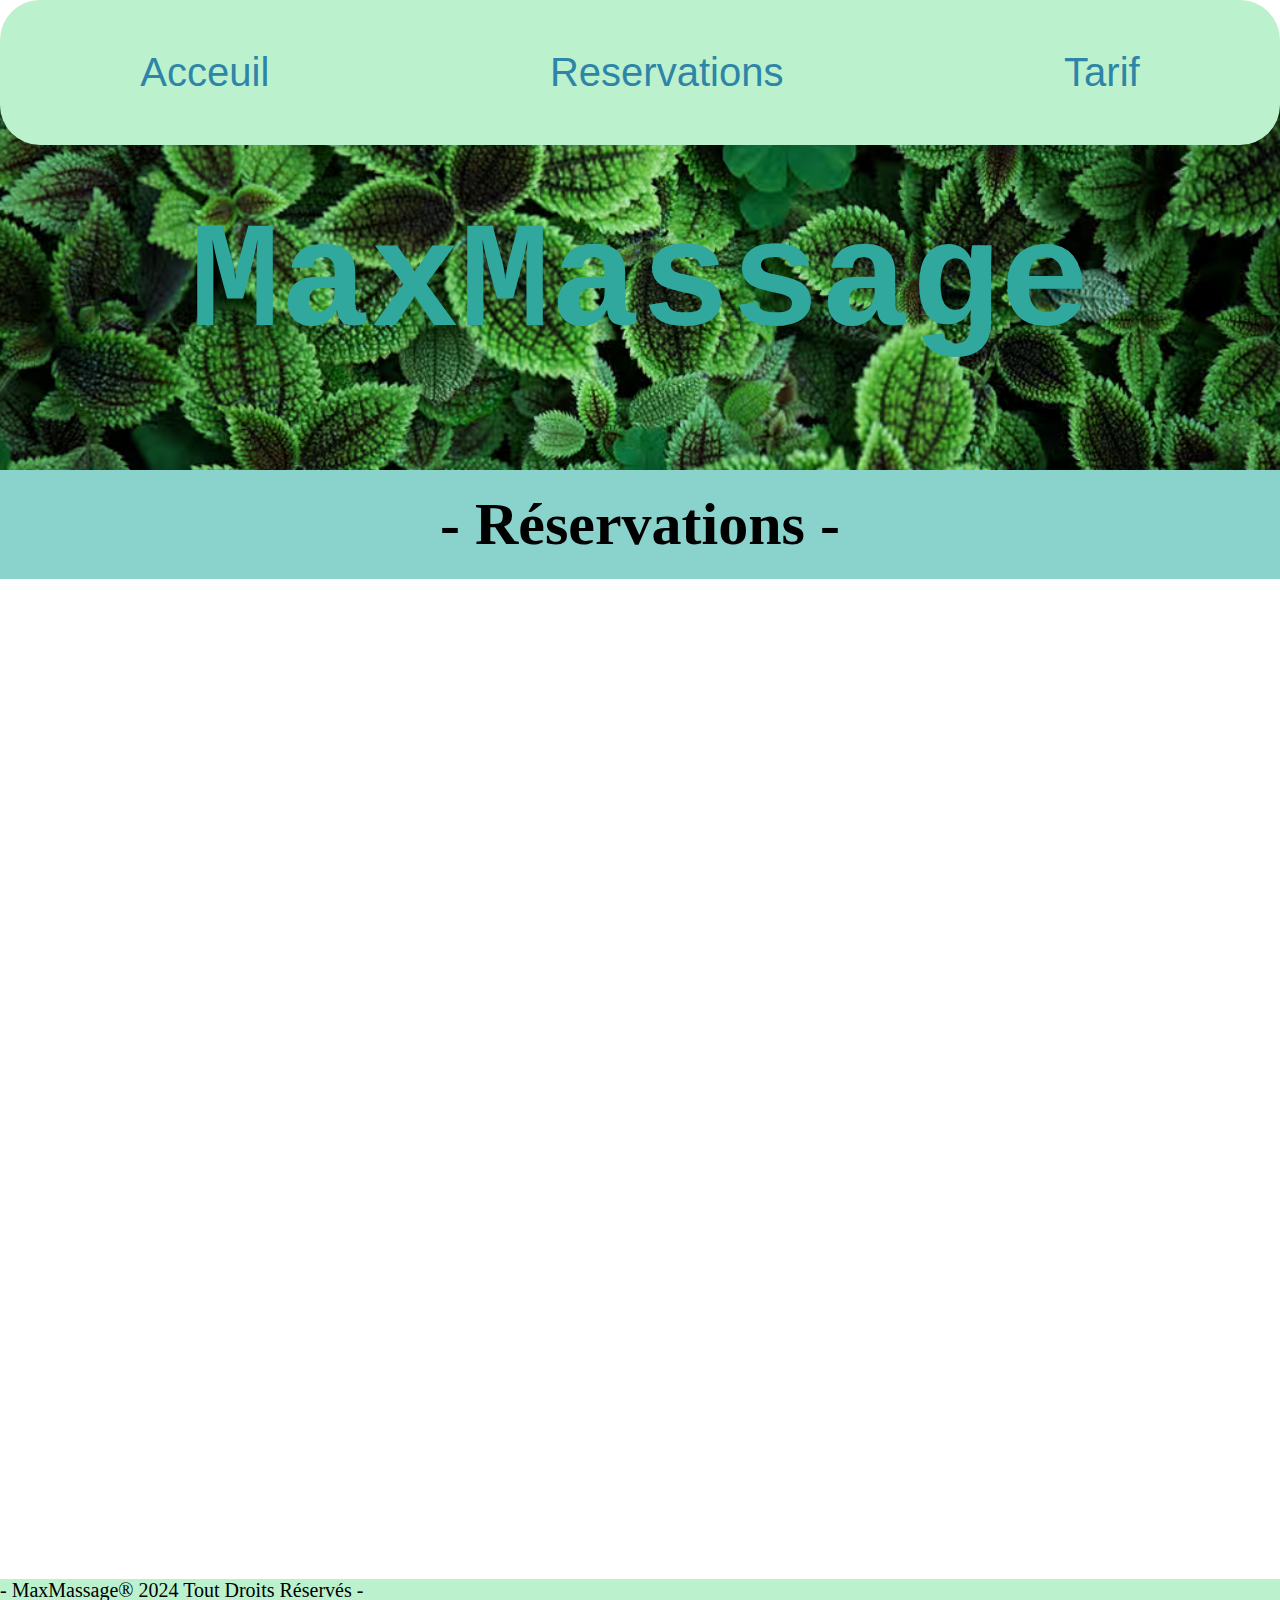
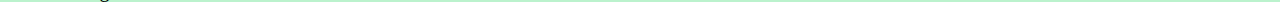
==== reserv.html @ 3a4aa39c "a" ====
<!DOCTYPE html>
<html lang="fr">
    <head>
        <link rel="shortcut icon" type="image/png" href="favicon.png"/>
        <meta charset="utf-8">
        <title>MaxMassage - Reservations</title>
        <meta name="description" content="Reservations">
        <link rel="stylesheet" href="style.css">
    </head>
    <body>
        <nav class="nav">
            <a class="acceuil" href="index.html">Acceuil</a>
            <a class="reserv" href="reserv.html">Reservations</a>
            <a class="tarif" href="tarif.html">Tarif</a>
        </nav>
        <h1 class="title">MaxMassage</h1>
        <h2>- Réservations -</h2>
        <div style="width: 100%; height: 1000px; overflow-y: scroll;">
            <iframe class="form"
                src="https://docs.google.com/forms/d/e/1FAIpQLScmJ9sqKSsVLTLCz-1mxqPCVmr-eYRLlzIFKUqYjY7ipmbAzQ/viewform?embedded=true"
                width="100%" 
                height="2000px" 
                style="border:none;">
            </iframe>
        </div>
        <footer class="footer">
            - MaxMassage® 2024 Tout Droits Réservés - 
         </footer>
    </body>
</html>
---- style.css ----
body{
    margin: 0;
}
h1{
    text-align: center;
    margin-top: 50px;
}
 
.form{
    border: 0px;
    background-image: url("img/backr.jpg");
    background-position: center;
    background-size: cover;
}

.nav a{
    color: #2e85a7;
    text-decoration: none;
    font-size: 40px;
    font-family: 'Franklin Gothic Medium', 'Arial Narrow', Arial, sans-serif;
    padding: 50px 50px ;
}
.nav a:hover{
    background-color: rgb(143, 203, 159);
}
.nav{
    background-color : rgb(187, 242, 205);
    position: fixed;
    top: 0;
    width: 100%;
    display: flex;
    justify-content:space-around;
    border-radius: 40px;
}
.title{
    padding-bottom: 100px;
    padding-top: 150px;
    font-size: 150px;
    background-image: url("img/header.png");
    background-repeat: no-repeat;
    background-size: 100%;
    background-position: center top;
    color: rgb(48, 168, 158);
    font-family:monospace;
    margin-bottom: 0;
}
.parag1{
    margin: 0;
    padding: 50px;
    background-color: #b4f7f0;
    font-size: 40px;
    margin-right: 25%;
    border-radius: 100px;
    margin-top: 20px;
    line-height: 50px;
    text-align: center;
    font-family: 'Lucida Sans', 'Lucida Sans Regular', 'Lucida Grande', 'Lucida Sans Unicode', Geneva, Verdana, sans-serif;
}
    
h2{
    padding: 20px 0;
    text-align: center;
    background-color: #8ad3cc;
    margin: 0;
    font-size: 60px;
}
.backp{
    background-image: url("img/backp.jpg");
    background-size:cover;
    padding-top: 20px;
    background-repeat: no-repeat;
    background-position: center;
    padding-bottom: 50px;
    background-attachment: fixed;

}
.parag2{
    margin: 0;
    padding: 50px;
    background-color: #b4f7f0;
    font-size: 40px;
    margin-left: 25%;
    margin-top: 30px;
    border-radius: 100px;
    line-height: 50px;
    text-align: center;
    font-family: 'Lucida Sans', 'Lucida Sans Regular', 'Lucida Grande', 'Lucida Sans Unicode', Geneva, Verdana, sans-serif;
}
.lienr{
    color: #000000;
    text-decoration: none;
    font-size: 40px;
    font-family: 'Franklin Gothic Medium', 'Arial Narrow', Arial, sans-serif;
    display: block;
    text-align: center;
    margin-top: 200px;
    padding: 100px;
    background-color: rgb(33, 229, 206);
    margin-left: 20%;
    margin-right: 20%;
    border-radius: 150px;
    font-size: 65px;
    font-family:Impact, Haettenschweiler, 'Arial Narrow Bold', sans-serif;
}
.footer{
    background-color: rgb(187, 242, 205);
    font-size: 20px;
}
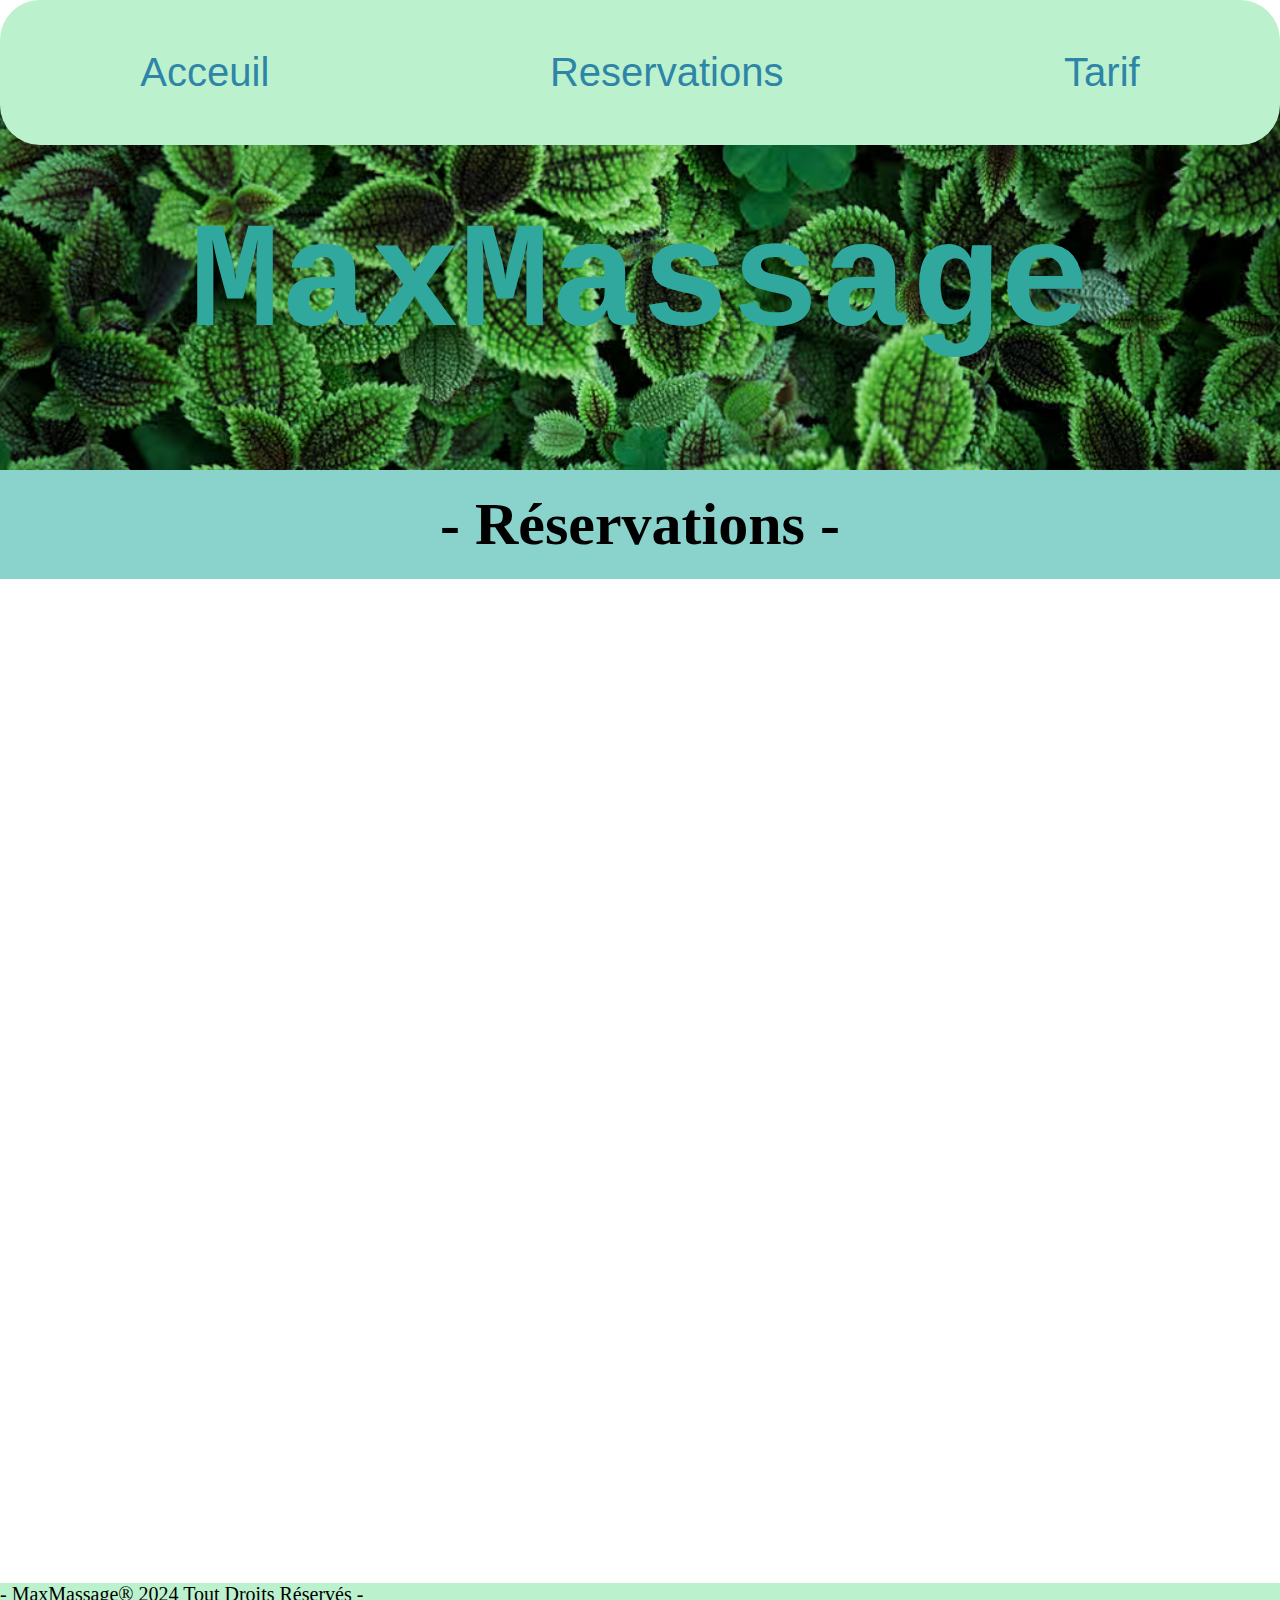
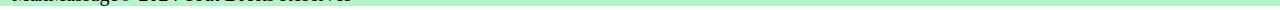
==== commit c948e491: "b" ====
--- a/reserv.html
+++ b/reserv.html
@@ -15,14 +15,22 @@
         </nav>
         <h1 class="title">MaxMassage</h1>
         <h2>- Réservations -</h2>
-        <div style="width: 100%; height: 1000px; overflow-y: scroll;">
-            <iframe class="form"
-                src="https://docs.google.com/forms/d/e/1FAIpQLScmJ9sqKSsVLTLCz-1mxqPCVmr-eYRLlzIFKUqYjY7ipmbAzQ/viewform?embedded=true"
-                width="100%" 
-                height="2000px" 
-                style="border:none;">
-            </iframe>
-        </div>
+        <iframe id="googleForm" class="form"
+    src="https://docs.google.com/forms/d/e/1FAIpQLScmJ9sqKSsVLTLCz-1mxqPCVmr-eYRLlzIFKUqYjY7ipmbAzQ/viewform?embedded=true" 
+    width="100%" 
+    height="1000px" 
+    style="border:none;">
+</iframe>
+
+<script>
+    function resizeIframe() {
+        var iframe = document.getElementById('googleForm');
+        iframe.style.height = iframe.contentWindow.document.body.scrollHeight + 'px';
+    }
+
+    window.addEventListener('load', resizeIframe);
+    window.addEventListener('resize', resizeIframe);
+</script>
         <footer class="footer">
             - MaxMassage® 2024 Tout Droits Réservés - 
          </footer>
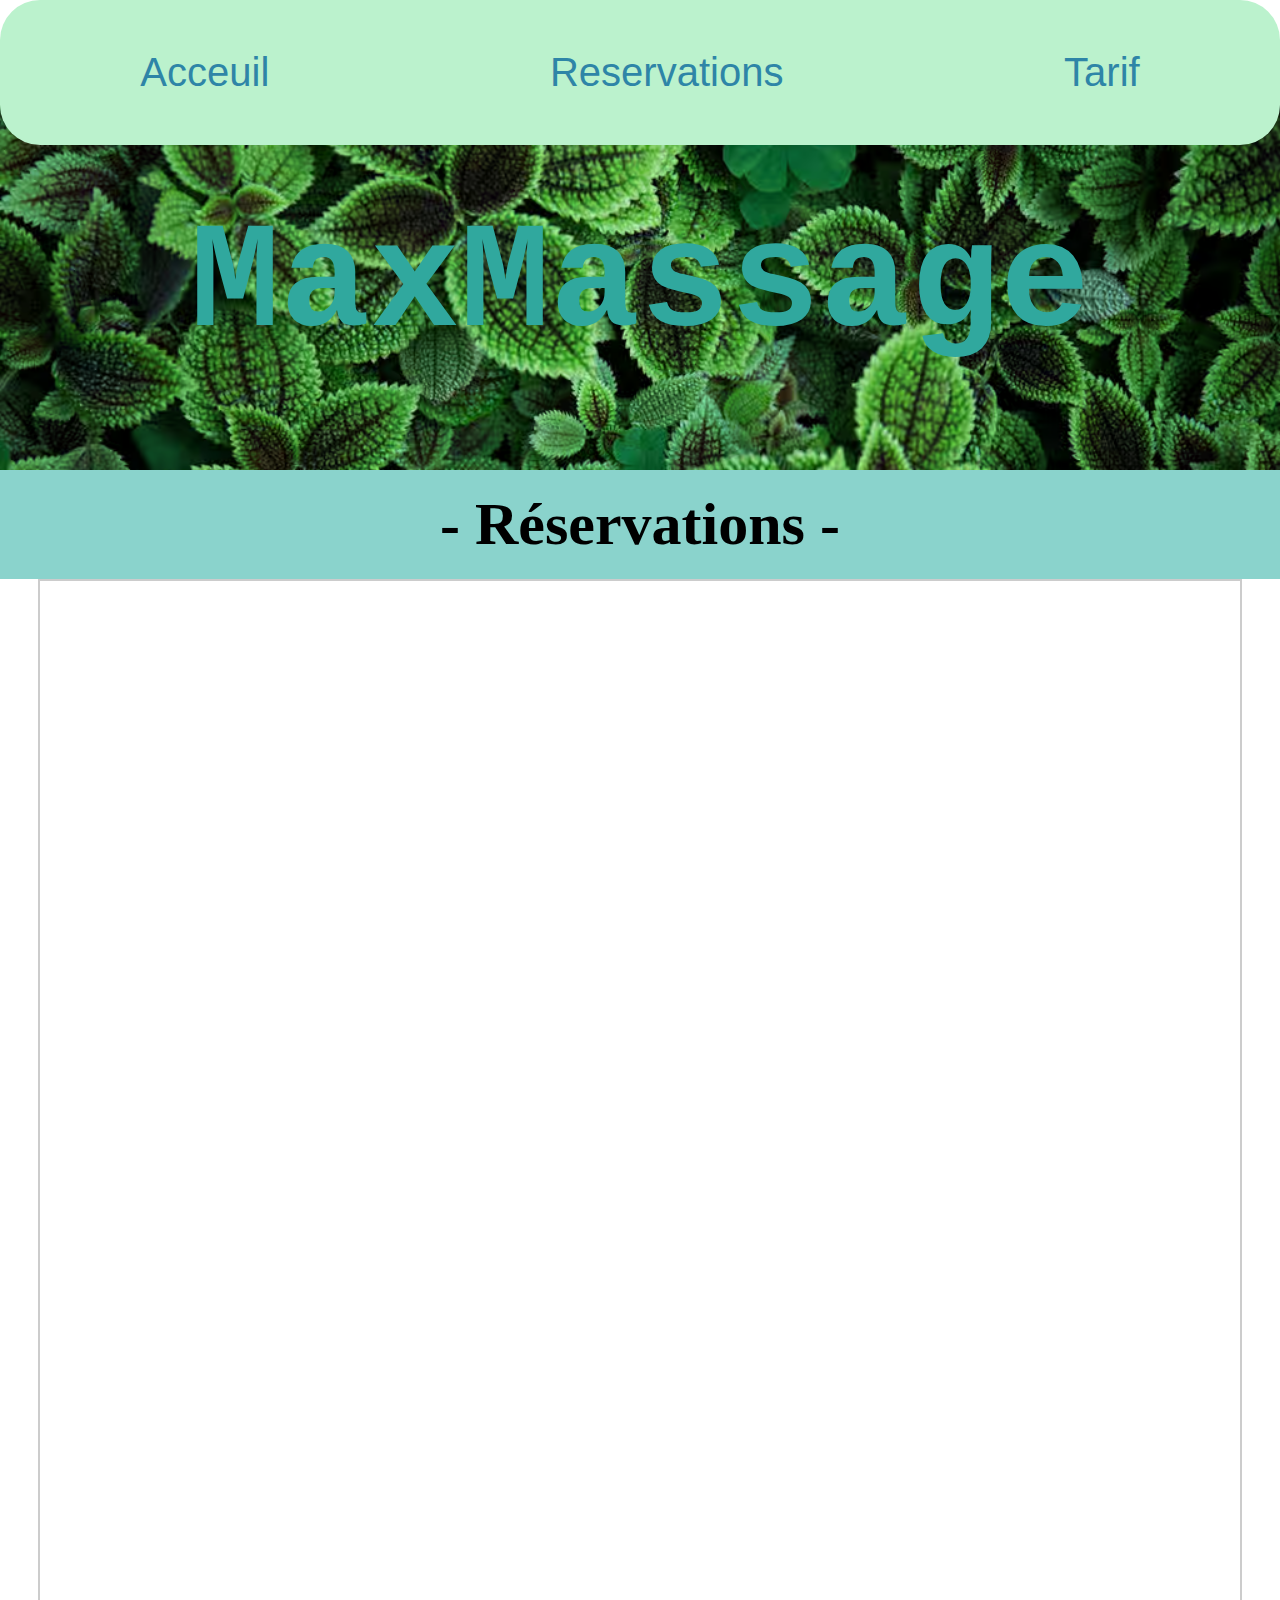
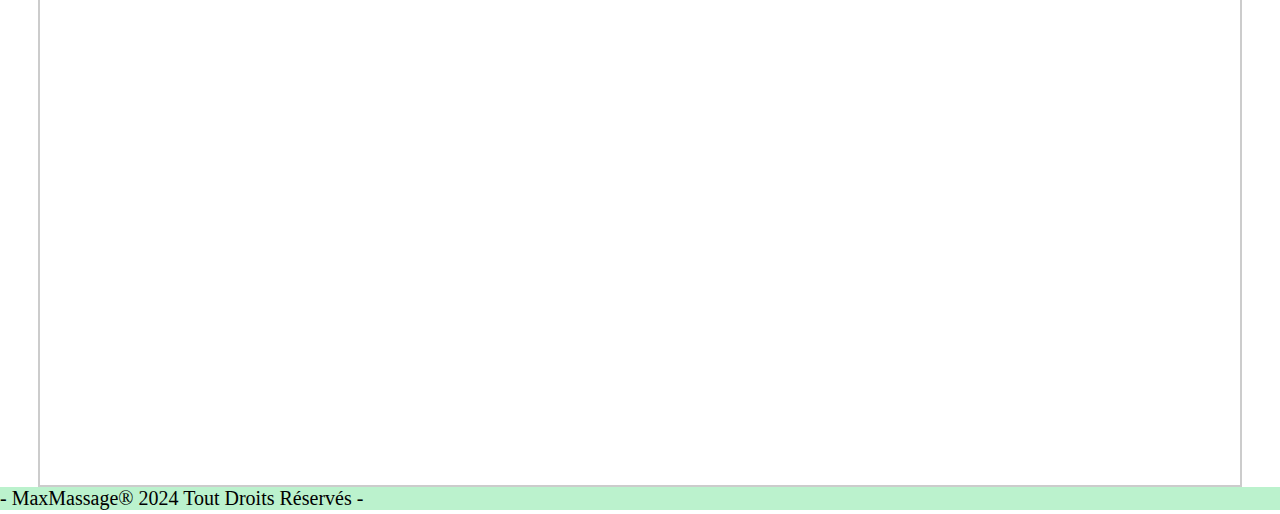
==== commit a966c9da: "a" ====
--- a/reserv.html
+++ b/reserv.html
@@ -15,22 +15,14 @@
         </nav>
         <h1 class="title">MaxMassage</h1>
         <h2>- Réservations -</h2>
-        <iframe id="googleForm" class="form"
-    src="https://docs.google.com/forms/d/e/1FAIpQLScmJ9sqKSsVLTLCz-1mxqPCVmr-eYRLlzIFKUqYjY7ipmbAzQ/viewform?embedded=true" 
-    width="100%" 
-    height="1000px" 
-    style="border:none;">
-</iframe>
-
-<script>
-    function resizeIframe() {
-        var iframe = document.getElementById('googleForm');
-        iframe.style.height = iframe.contentWindow.document.body.scrollHeight + 'px';
-    }
-
-    window.addEventListener('load', resizeIframe);
-    window.addEventListener('resize', resizeIframe);
-</script>
+        <div style="position: relative; width: 100%; max-width: 1200px; margin: 0 auto; overflow: hidden; border: 2px solid #ccc;">
+            <iframe class="form"
+                src="https://docs.google.com/forms/d/e/1FAIpQLScmJ9sqKSsVLTLCz-1mxqPCVmr-eYRLlzIFKUqYjY7ipmbAzQ/viewform?embedded=true"
+                width="100%" 
+                height="1500px"
+                style="border:none; transform: scale(2); transform-origin: center 0; position: relative; top: 0; left: 0;">
+            </iframe>
+        </div>
         <footer class="footer">
             - MaxMassage® 2024 Tout Droits Réservés - 
          </footer>
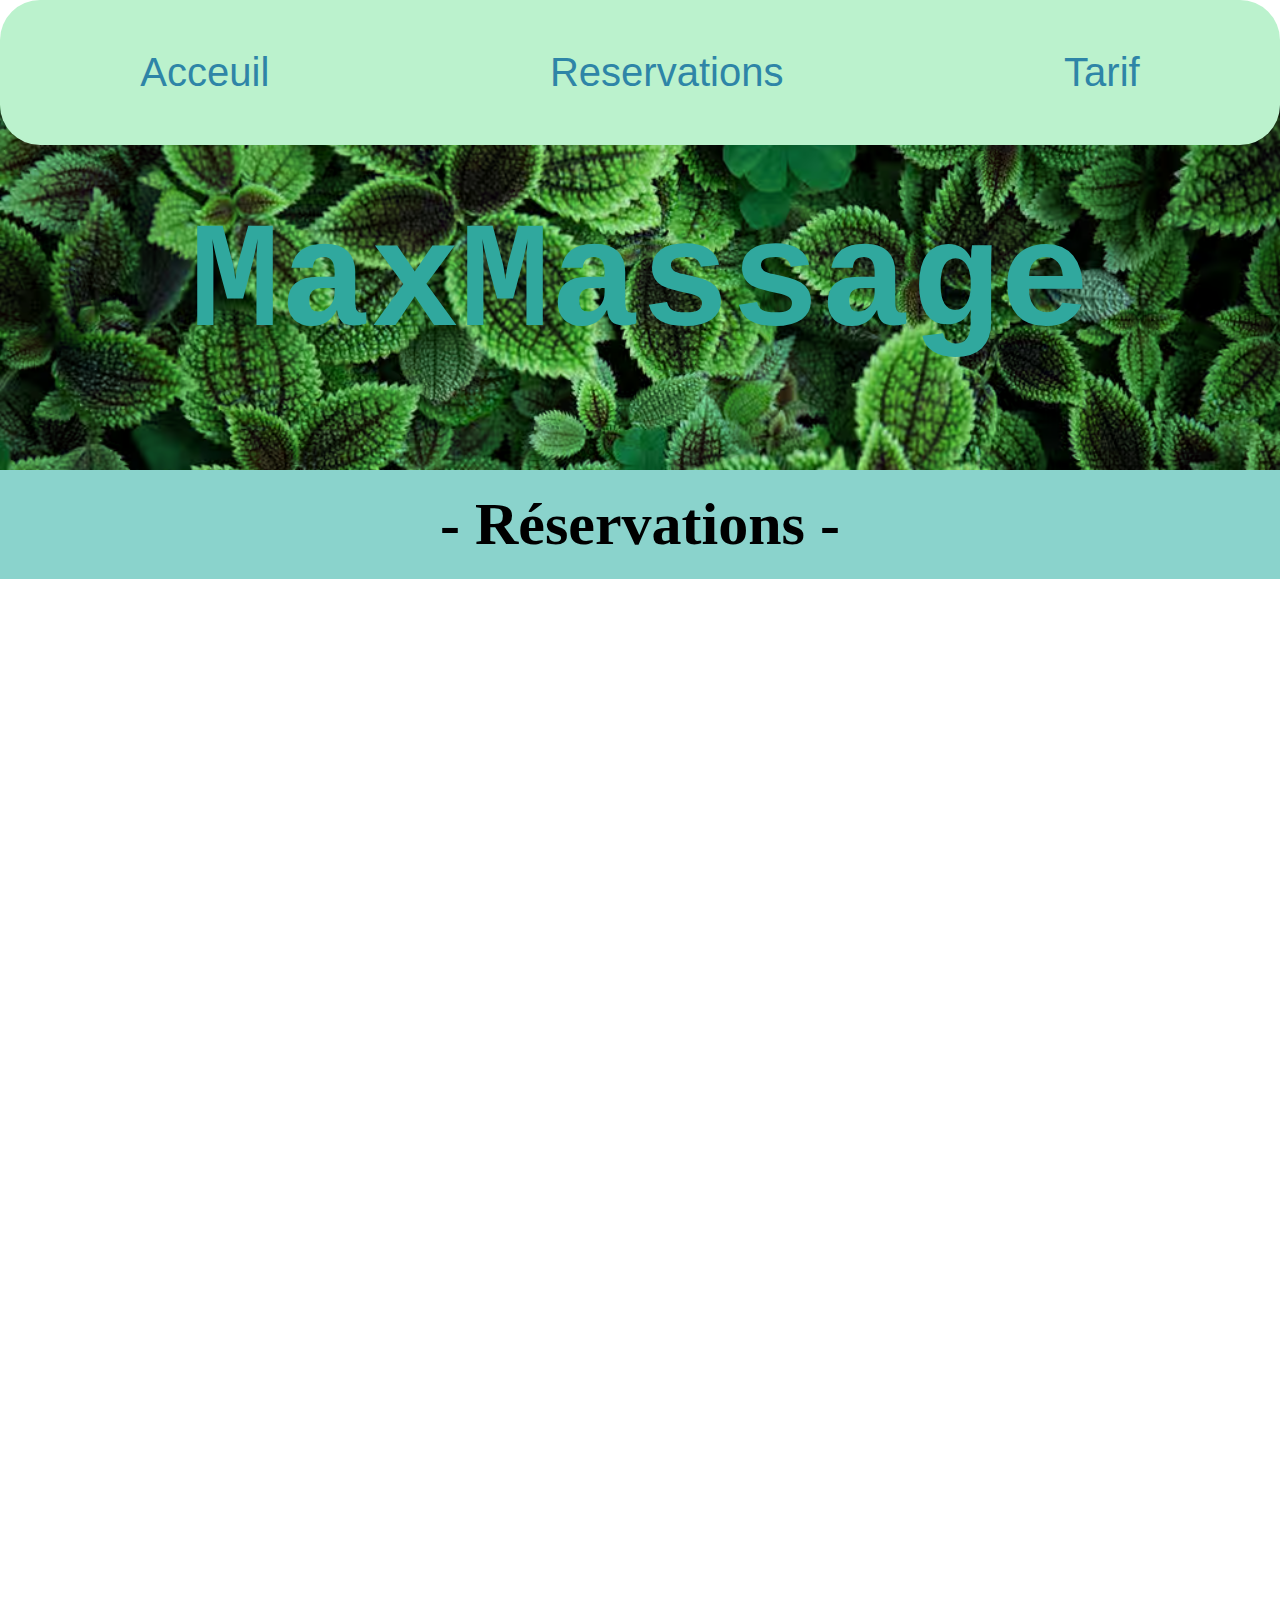
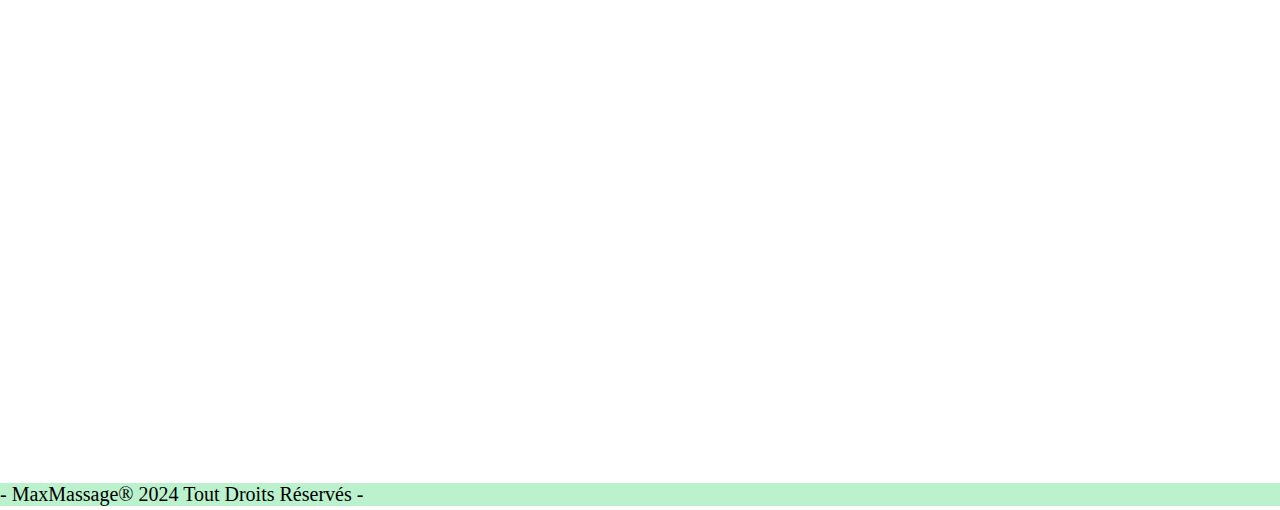
==== commit 6bb916ee: "a" ====
--- a/reserv.html
+++ b/reserv.html
@@ -15,12 +15,11 @@
         </nav>
         <h1 class="title">MaxMassage</h1>
         <h2>- Réservations -</h2>
-        <div style="position: relative; width: 100%; max-width: 1200px; margin: 0 auto; overflow: hidden; border: 2px solid #ccc;">
+        <div style="position: relative; width: 100%; max-width: 1200px; margin: 0 auto; overflow: hidden; border: 0px solid #ccc;">
             <iframe class="form"
                 src="https://docs.google.com/forms/d/e/1FAIpQLScmJ9sqKSsVLTLCz-1mxqPCVmr-eYRLlzIFKUqYjY7ipmbAzQ/viewform?embedded=true"
                 width="100%" 
-                height="1500px"
-                style="border:none; transform: scale(2); transform-origin: center 0; position: relative; top: 0; left: 0;">
+                height="1500px">
             </iframe>
         </div>
         <footer class="footer">
--- a/style.css
+++ b/style.css
@@ -11,6 +11,11 @@
     background-image: url("img/backr.jpg");
     background-position: center;
     background-size: cover;
+    transform: scale(2);
+    transform-origin: left 0;
+    position: relative;
+    top: 0;
+    left: 0;
 }
 
 .nav a{
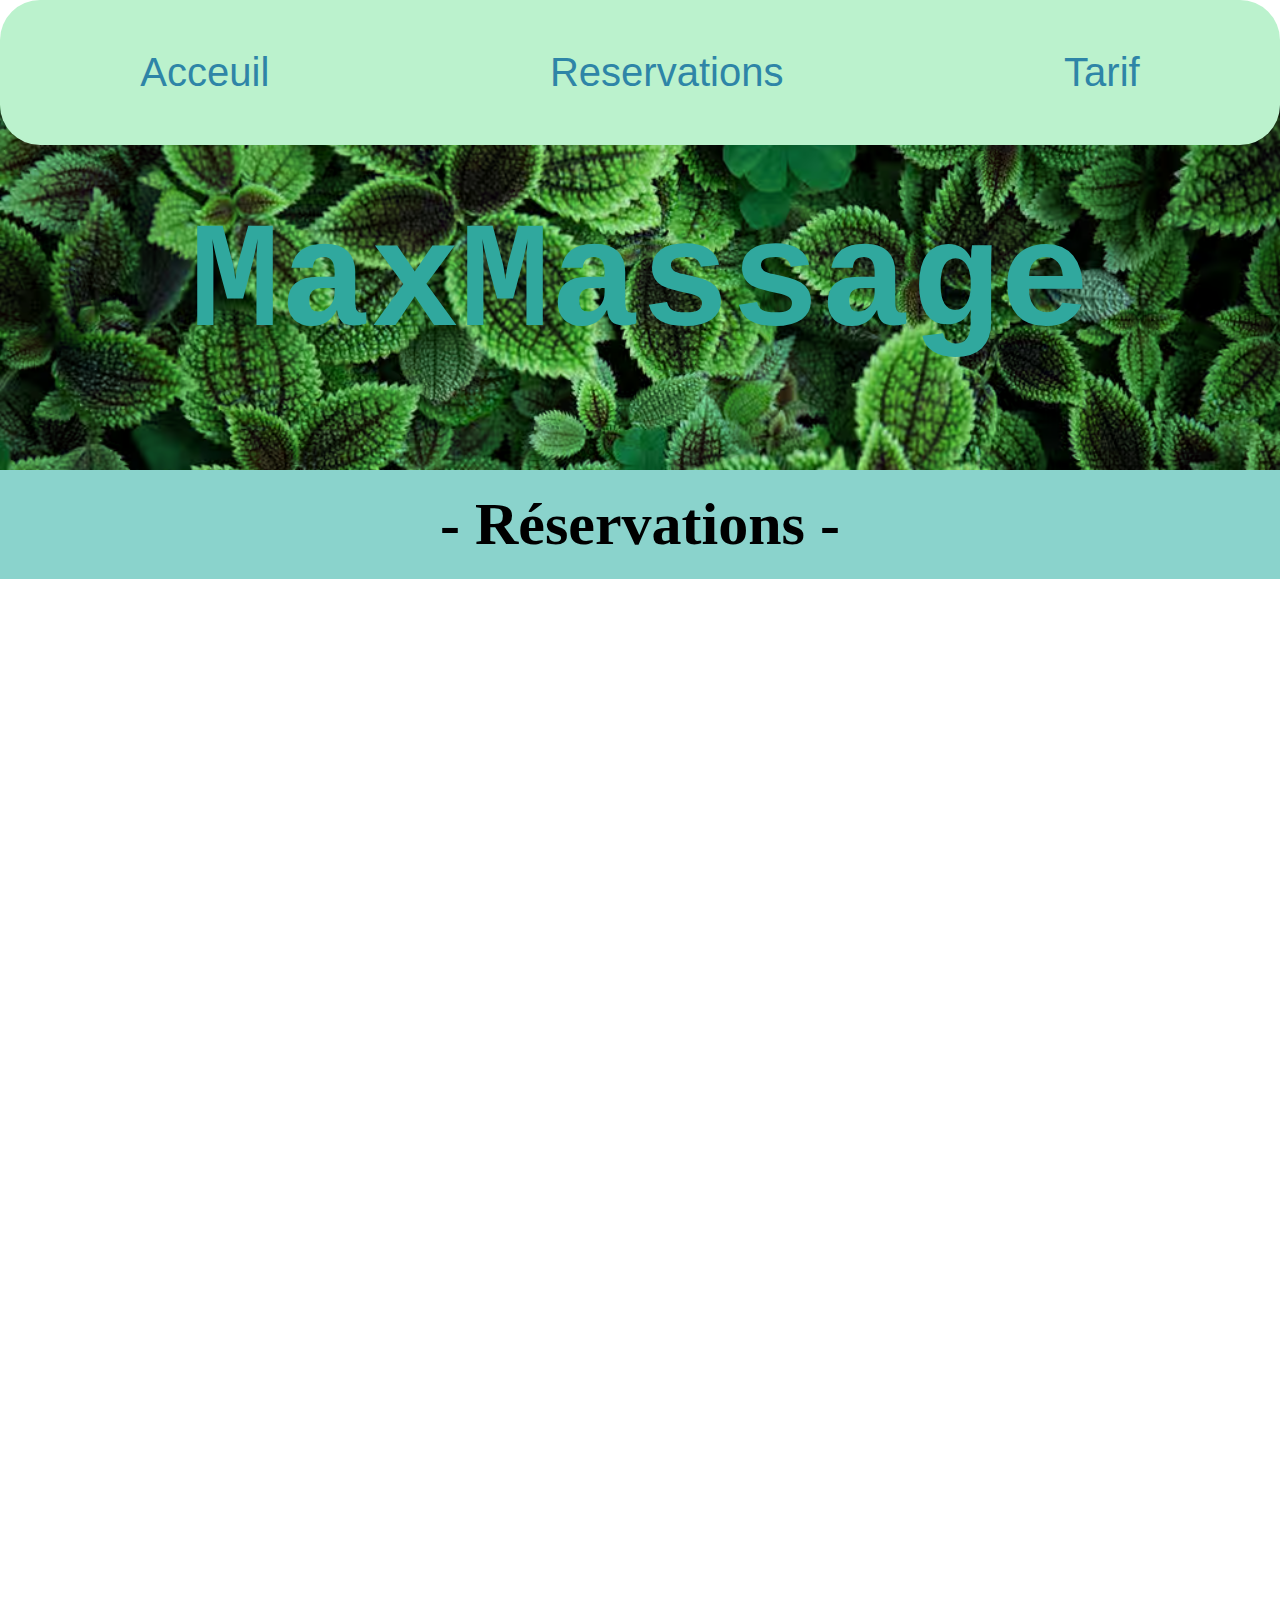
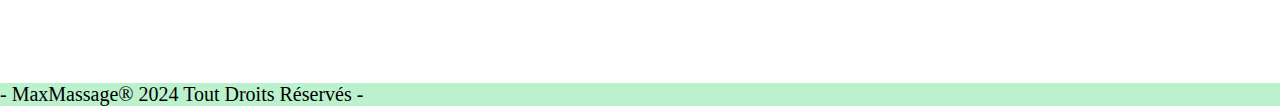
==== commit b4bf894f: "a" ====
--- a/reserv.html
+++ b/reserv.html
@@ -15,11 +15,11 @@
         </nav>
         <h1 class="title">MaxMassage</h1>
         <h2>- Réservations -</h2>
-        <div style="position: relative; width: 100%; max-width: 1200px; margin: 0 auto; overflow: hidden; border: 0px solid #ccc;">
+        <div style="position: relative; width: 100%; max-width: 1200px; margin: 0 auto; overflow: hidden; border: 0px solid #ccc; overflow-x: scroll;">
             <iframe class="form"
                 src="https://docs.google.com/forms/d/e/1FAIpQLScmJ9sqKSsVLTLCz-1mxqPCVmr-eYRLlzIFKUqYjY7ipmbAzQ/viewform?embedded=true"
                 width="100%" 
-                height="1500px">
+                height="1100px">
             </iframe>
         </div>
         <footer class="footer">
--- a/style.css
+++ b/style.css
@@ -12,10 +12,10 @@
     background-position: center;
     background-size: cover;
     transform: scale(2);
-    transform-origin: left 0;
+    transform-origin: 300px 0;
     position: relative;
     top: 0;
-    left: 0;
+    left: 0px;
 }
 
 .nav a{
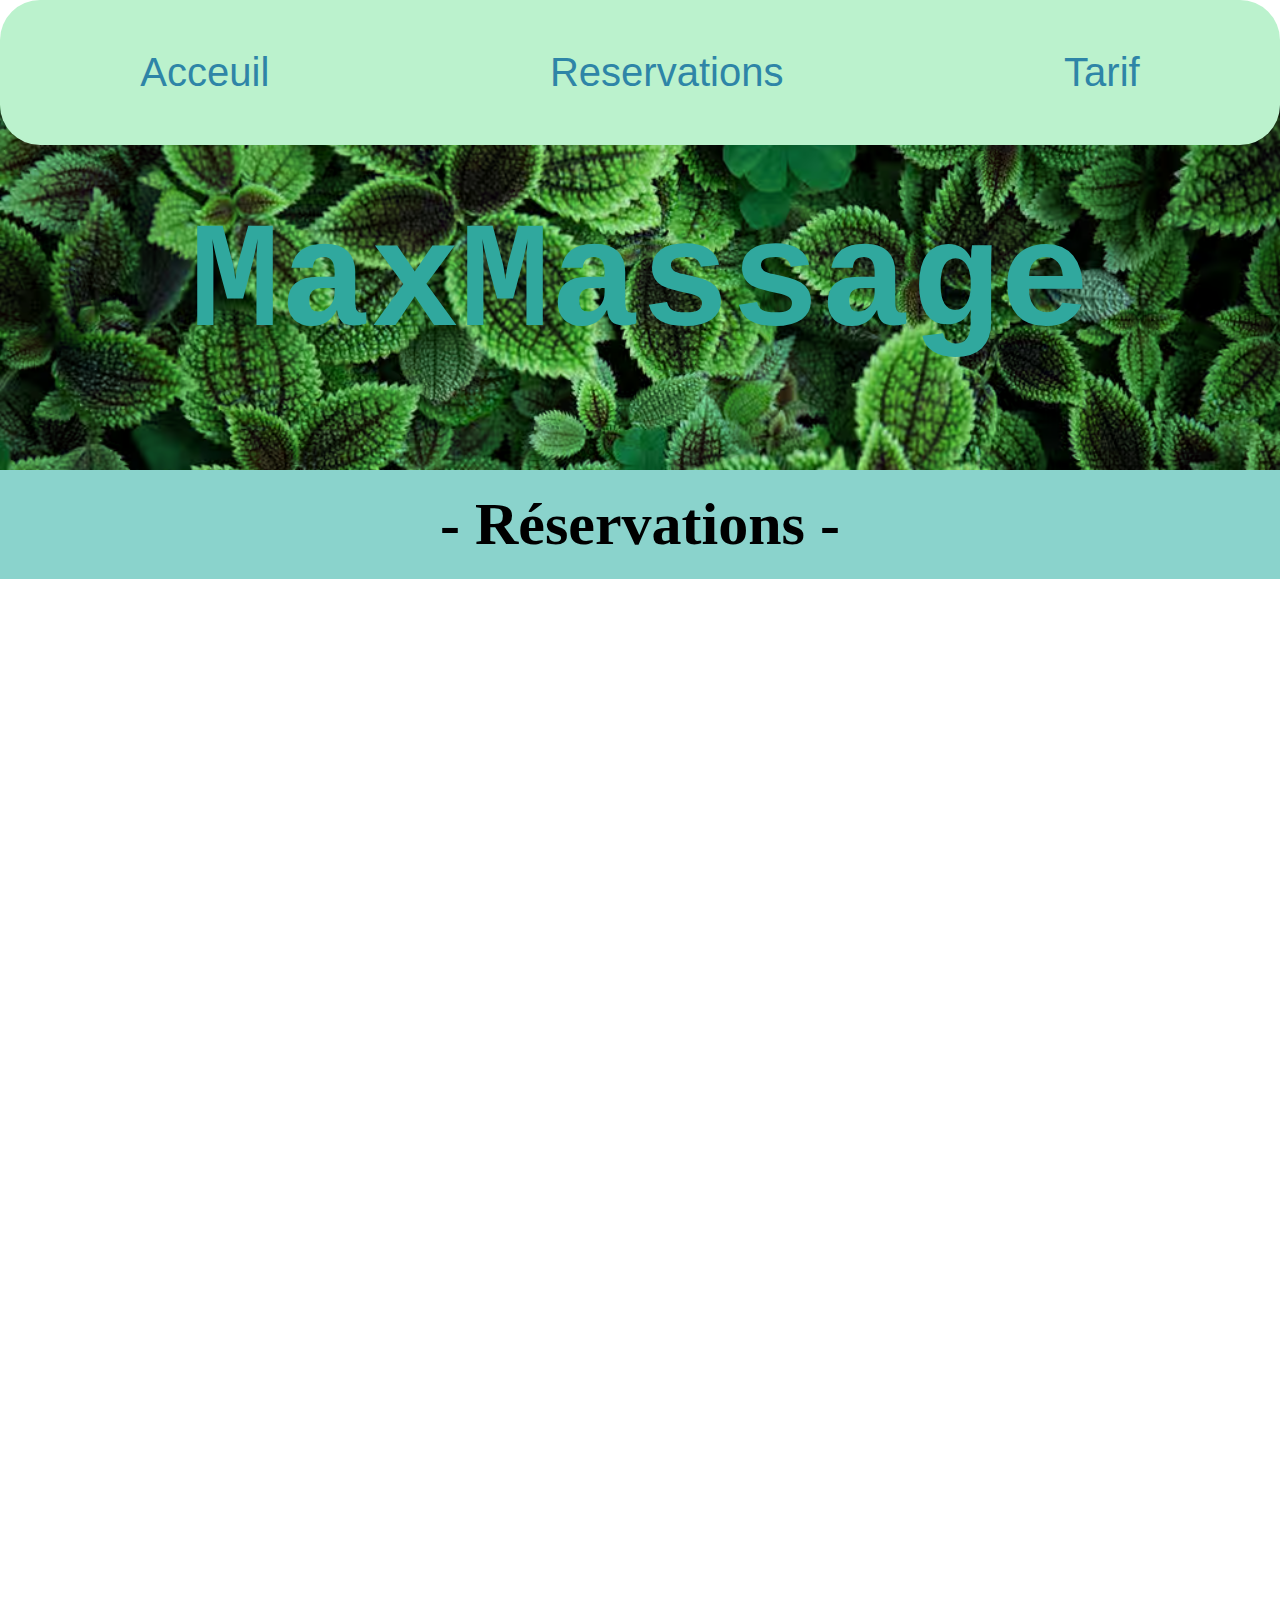
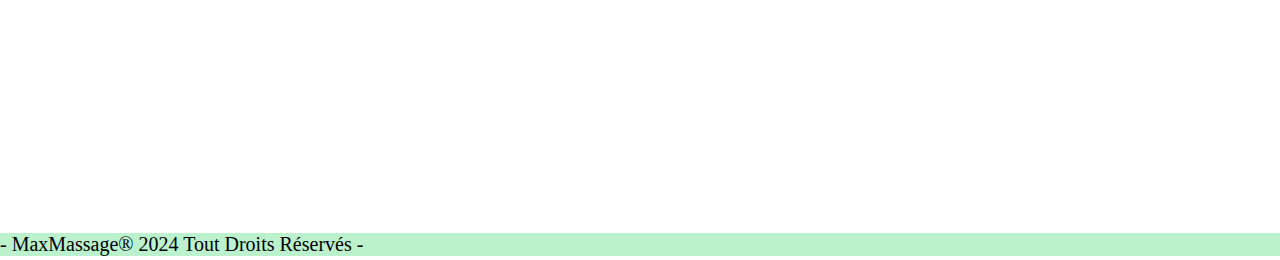
==== commit 4e3044aa: "a" ====
--- a/reserv.html
+++ b/reserv.html
@@ -19,7 +19,7 @@
             <iframe class="form"
                 src="https://docs.google.com/forms/d/e/1FAIpQLScmJ9sqKSsVLTLCz-1mxqPCVmr-eYRLlzIFKUqYjY7ipmbAzQ/viewform?embedded=true"
                 width="100%" 
-                height="1100px">
+                height="1250px">
             </iframe>
         </div>
         <footer class="footer">
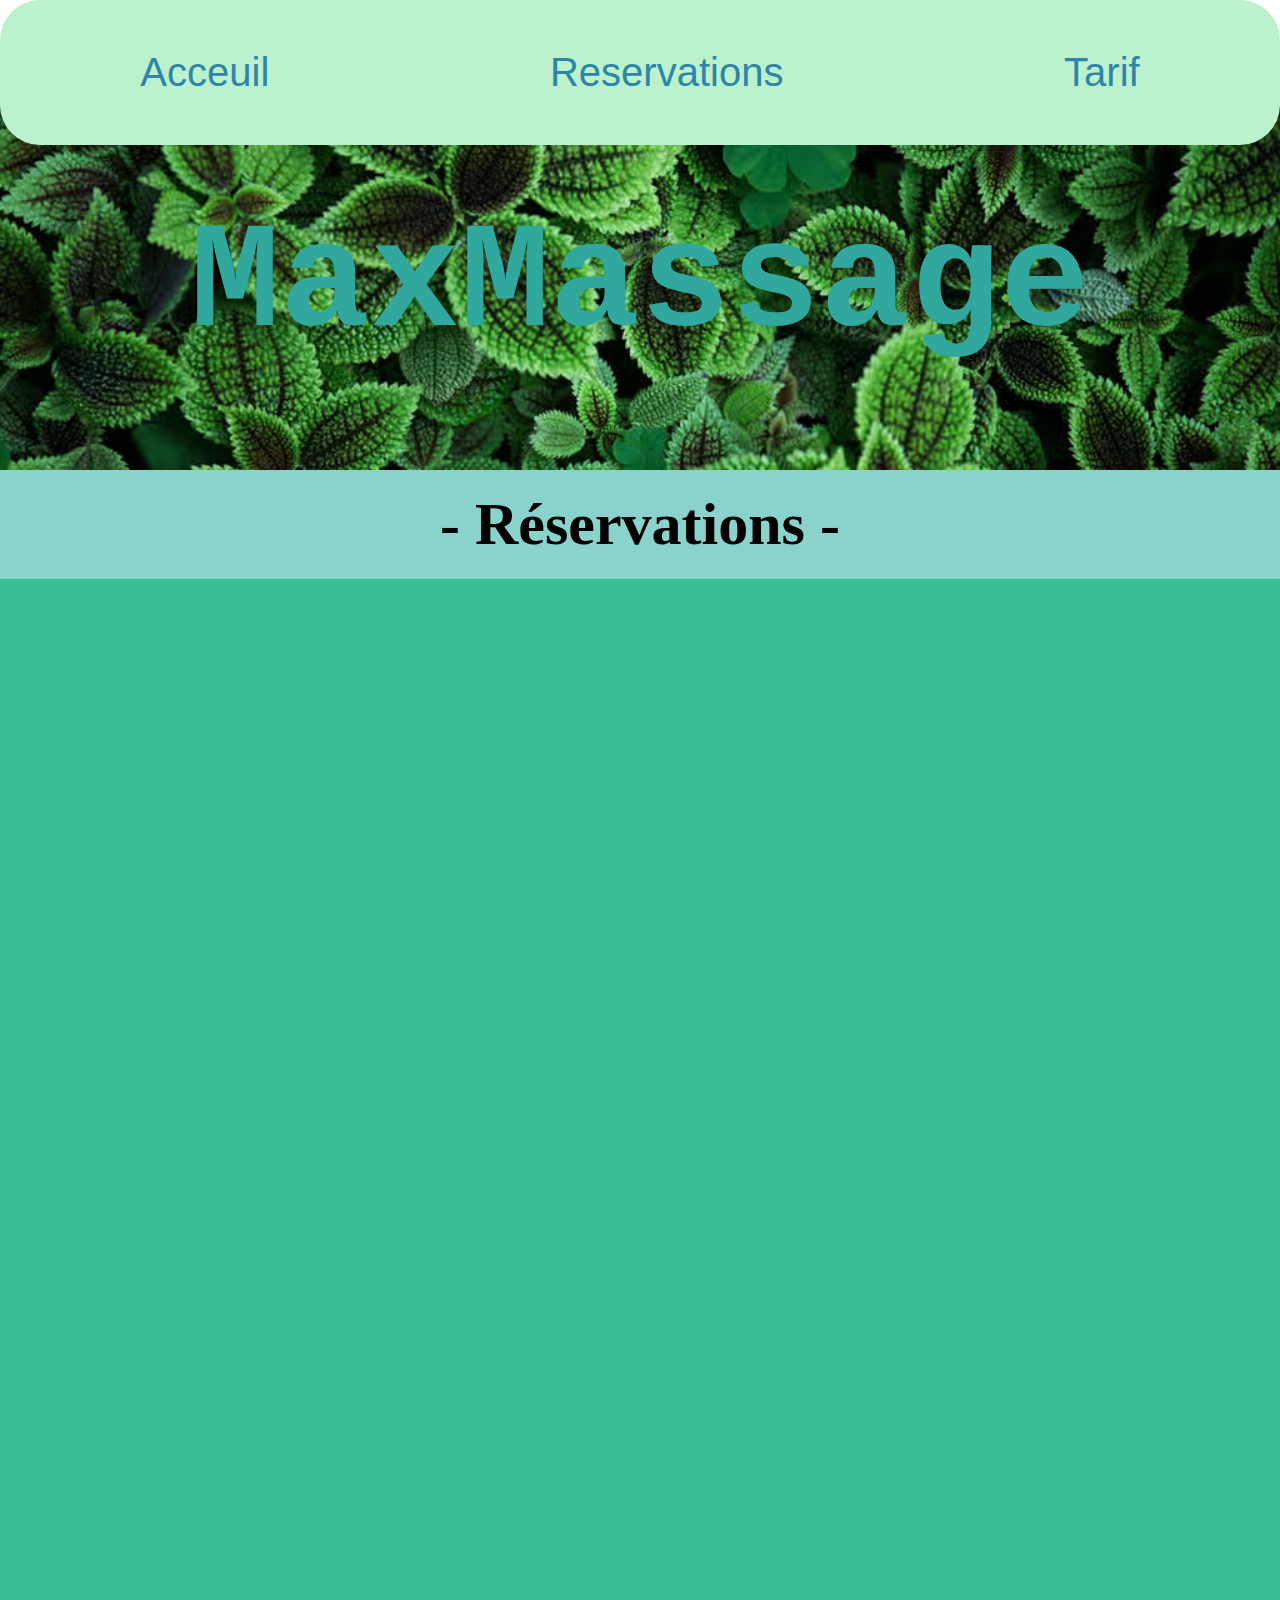
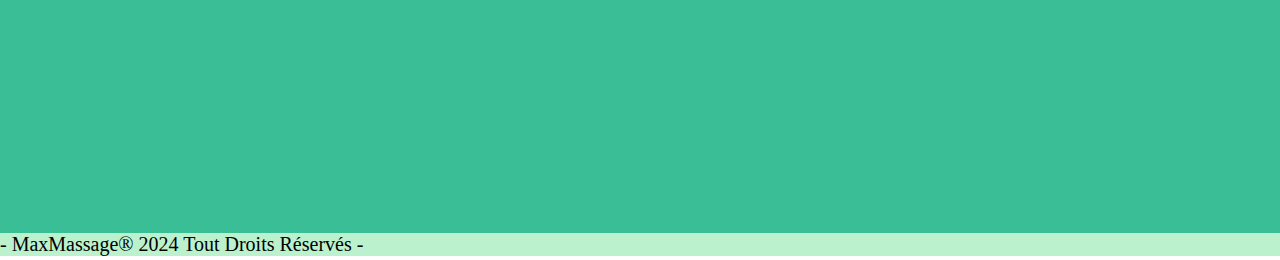
==== commit 59020fb6: "a" ====
--- a/reserv.html
+++ b/reserv.html
@@ -15,6 +15,7 @@
         </nav>
         <h1 class="title">MaxMassage</h1>
         <h2>- Réservations -</h2>
+        <div class="backr">
         <div style="position: relative; width: 100%; max-width: 1200px; margin: 0 auto; overflow: hidden; border: 0px solid #ccc; overflow-x: scroll;">
             <iframe class="form"
                 src="https://docs.google.com/forms/d/e/1FAIpQLScmJ9sqKSsVLTLCz-1mxqPCVmr-eYRLlzIFKUqYjY7ipmbAzQ/viewform?embedded=true"
@@ -22,6 +23,7 @@
                 height="1250px">
             </iframe>
         </div>
+        </div>
         <footer class="footer">
             - MaxMassage® 2024 Tout Droits Réservés - 
          </footer>
--- a/style.css
+++ b/style.css
@@ -12,7 +12,7 @@
     background-position: center;
     background-size: cover;
     transform: scale(2);
-    transform-origin: 300px 0;
+    transform-origin: 380px 0;
     position: relative;
     top: 0;
     left: 0px;
@@ -111,9 +111,33 @@
     background-color: rgb(187, 242, 205);
     font-size: 20px;
 }
+.backr{
+    background-color: #3abe95;
+}
+.table{
+    background-image: url("img/backt.jpg");
+    width: 100%;
+    height: 1200px;
+    padding-top: 20px;
+}
+.table-content{
+    font-size: 60px;
+    color: #2c379e;
+    font-family: Impact, Haettenschweiler, 'Arial Narrow Bold', sans-serif;
+    border-collapse: collapse;
+    border: 6px solid rgb(34, 119, 180);
+    height: 1000px;
+}
+thead{
+    background-op
+}
+td{
+    border: 6px solid rgb(0, 0, 0);
+    padding: 10px;
+}
+.t{
+    background-color: #6b9a75;
+}
 
 
 
-
-
-
